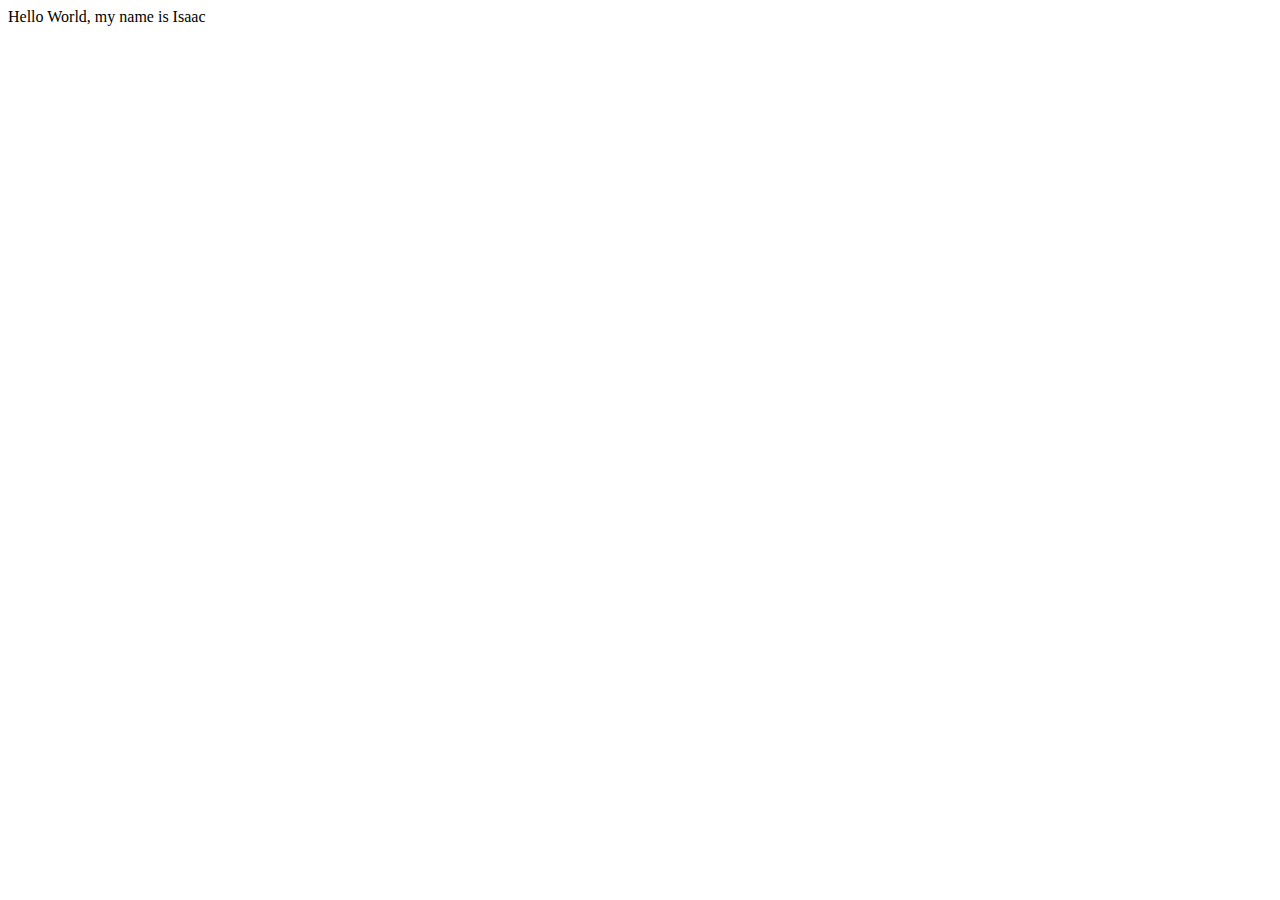
==== Project_01/index.html @ daa8a7a3 "Add files via upload" ====
<!DOCTYPE html>
<html lang="en">
<head>
    <meta charset="UTF-8">
    <meta name="viewport" content="width=device-width, initial-scale=1.0">
    <title>Document</title>
</head>
<body>
    Hello World, my name is Isaac
    <script src="main.js"></script>
</body>
</html>
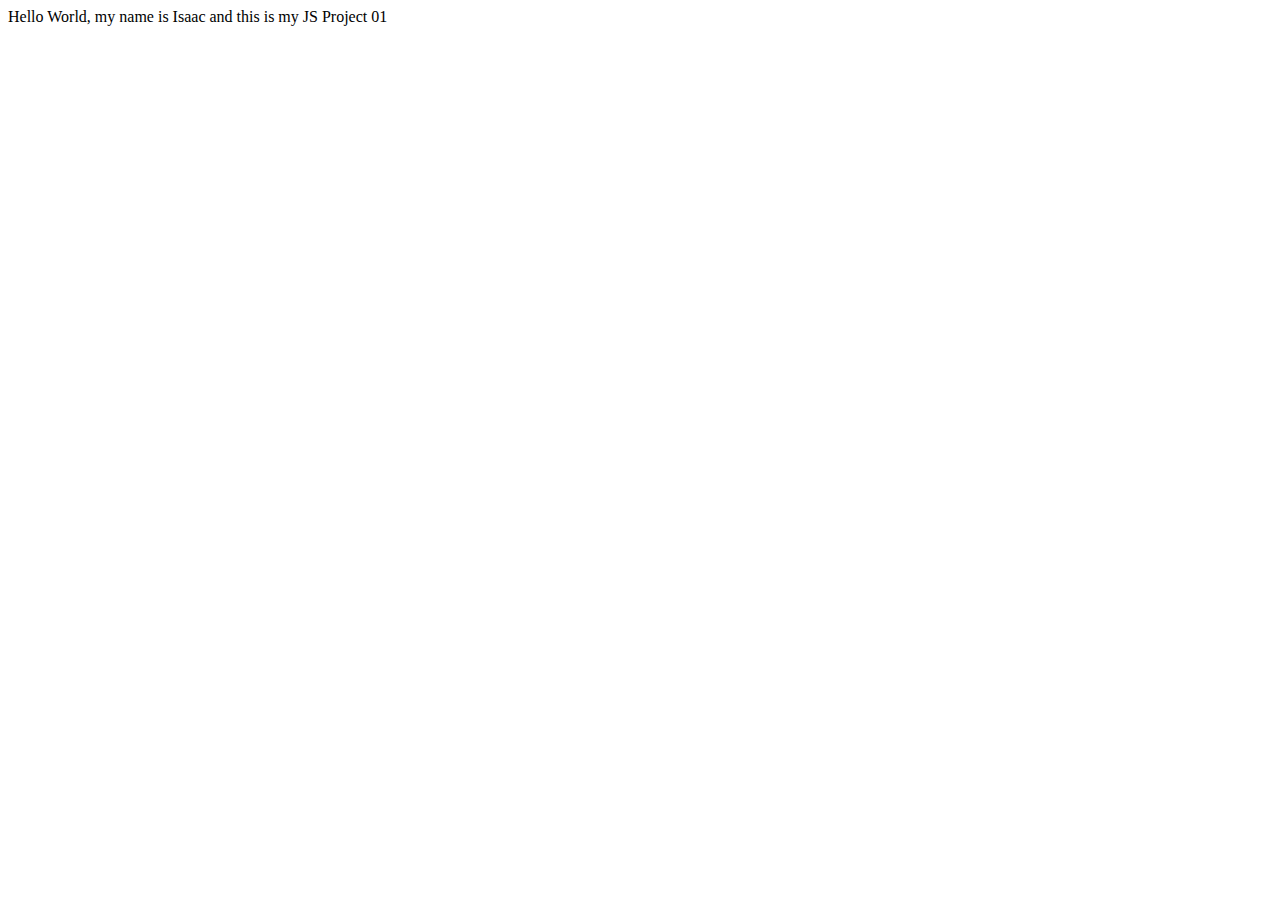
==== commit 613f9e45: "Update index.html" ====
--- a/Project_01/index.html
+++ b/Project_01/index.html
@@ -7,7 +7,7 @@
     <title>Document</title>
 </head>
 <body>
-    Hello World, my name is Isaac
+    Hello World, my name is Isaac and this is my JS Project 01 
     <script src="main.js"></script>
 </body>
 </html>
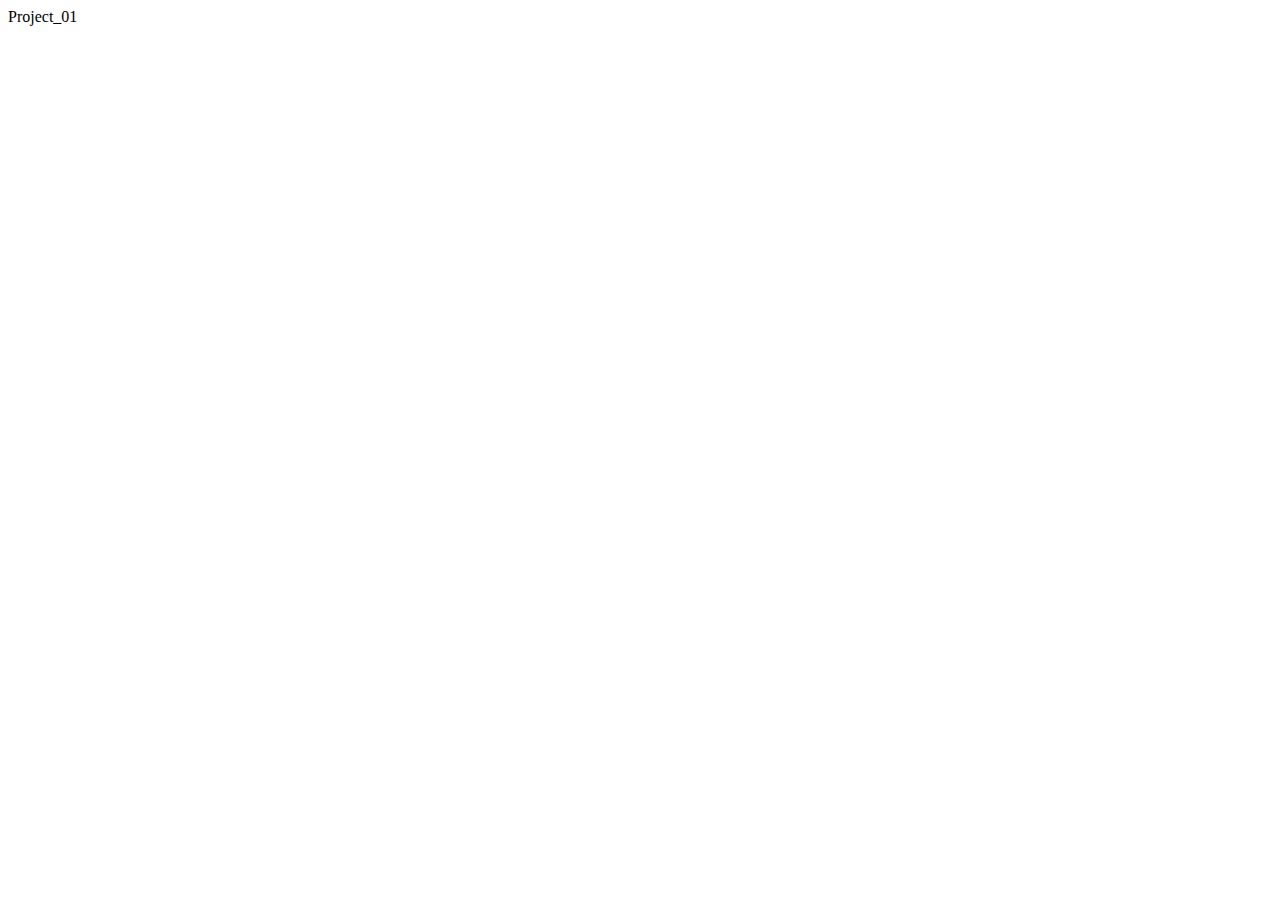
==== commit e622fcd3: "Update" ====
--- a/Project_01/index.html
+++ b/Project_01/index.html
@@ -1,13 +1,13 @@
-
-<!DOCTYPE html>
-<html lang="en">
-<head>
-    <meta charset="UTF-8">
-    <meta name="viewport" content="width=device-width, initial-scale=1.0">
-    <title>Document</title>
-</head>
-<body>
-    Hello World, my name is Isaac and this is my JS Project 01 
-    <script src="main.js"></script>
-</body>
-</html>
+
+<!DOCTYPE html>
+<html lang="en">
+<head>
+    <meta charset="UTF-8">
+    <meta name="viewport" content="width=device-width, initial-scale=1.0">
+    <title>Document</title>
+</head>
+<body>
+    Project_01
+    <script src="main.js"></script>
+</body>
+</html>
